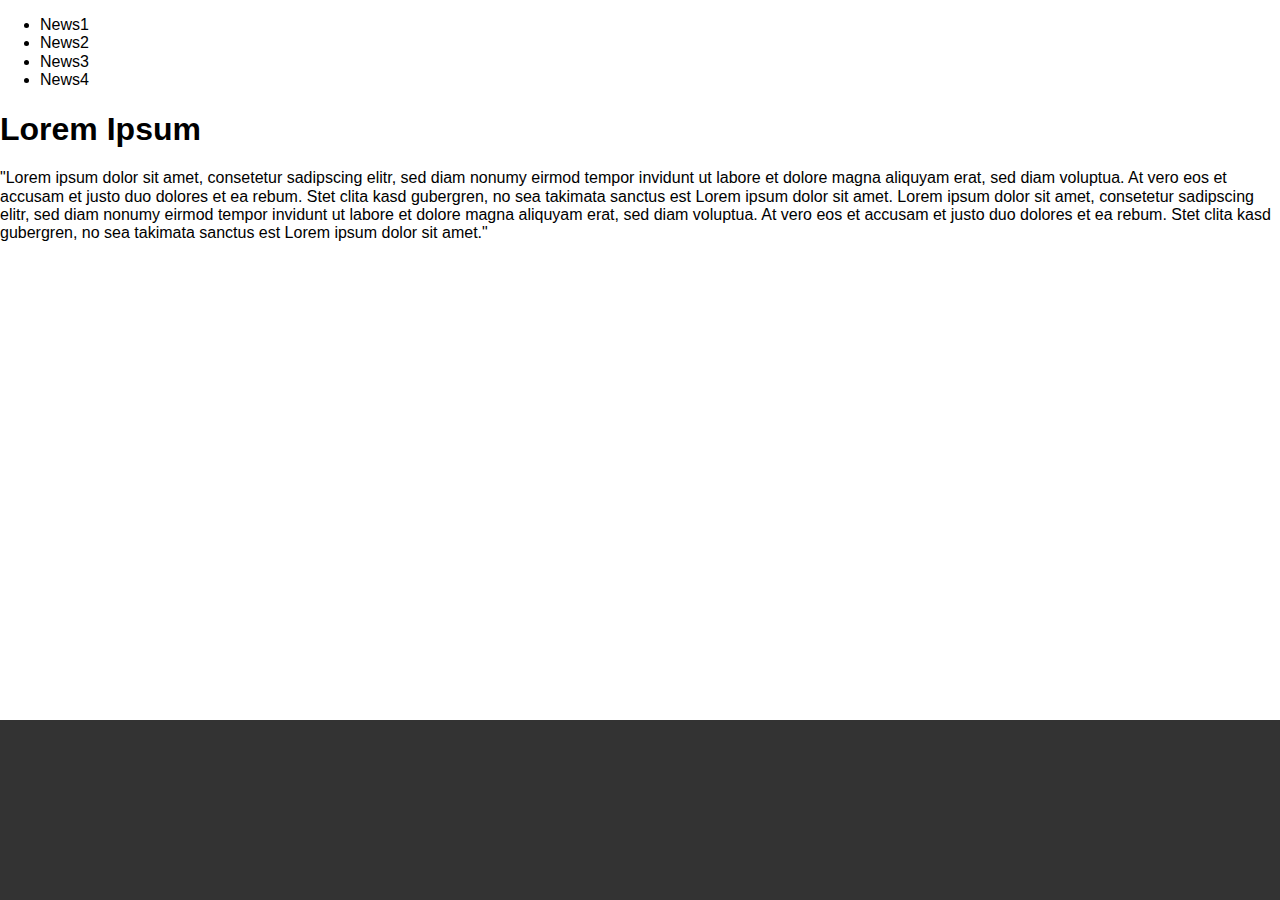
==== html/index.html @ f482f807 "Definig global CSS-Styles and HTML-structure" ====
<!DOCTYPE html>
<html lang="en" >
<head>
  <meta charset="UTF-8">
    <title>Techdivision Hot News</title>
    <link rel="stylesheet" href="../css/config.css">
    <link rel="stylesheet" href="../css/news.css">
    <link rel="stylesheet" href="../css/normalize.min.css">
    <link rel="stylesheet" href="../css/ticker-wrap.css">
</head>

<body onload="start"();">
    <div class="news-list">
      <ul>
        <li>News1</li>
        <li>News2</li>
        <li>News3</li>
        <li>News4</li>
      </ul>
    </div>
    <div class="news-details">
      <h1>Lorem Ipsum</h1>
      <p>
"Lorem ipsum dolor sit amet, consetetur sadipscing elitr, sed diam nonumy eirmod tempor invidunt ut labore et dolore magna aliquyam erat, sed diam voluptua. At vero eos et accusam et justo duo dolores et ea rebum. Stet clita kasd gubergren, no sea takimata sanctus est Lorem ipsum dolor sit amet. Lorem ipsum dolor sit amet, consetetur sadipscing elitr, sed diam nonumy eirmod tempor invidunt ut labore et dolore magna aliquyam erat, sed diam voluptua. At vero eos et accusam et justo duo dolores et ea rebum. Stet clita kasd gubergren, no sea takimata sanctus est Lorem ipsum dolor sit amet."
      </p>
    </div>

    <div class="qr-code-icon">

    </div>

     <div class="ticker-wrap">
       <div class="ticker">
         <div class="ticker__item">+++ News Title 1 +++</div>
         <div class="ticker__item">+++ News Title 2 +++</div>
         <div class="ticker__item">+++ News Title 3 +++</div>
         <div class="ticker__item">+++ News Title 4 +++</div>
       </div>
     </div>

    
<script src="../js/news.js"></script>

</body>
</html>
---- css/config.css ----
:root {
    --td-ci-ticker-wrap-news-title: #333333; /*dark grey*/
    --td-ci-ticker-wrap-bg: #56bcab; /*blue*/
    --td-ci-news-list-element: #56bcab; /*blue*/
    --td-ci-news-list-current-element: #a91412; /*red*/
    --td-ci-news-list-bg: #888888; /*light grey*/
    --td-ci-news-details-news: #000000; /*black*/
    --td-ci-news-details-bg: #ebebeb; /*lighter grey*/
    --td-ci-qr-code-icon: #ebebeb; /*lighter grey*/
}
---- css/news.css ----
#news-list{
  position: fixed;
  top: 0;
  left: 0;
  width: 20%;
  height: 80%;
  background-color: var(--td-ci-news-list-bg:);
  box-sizing: border-box;
}

#news-details{ 
  position: fixed;
  top: 0;
  right: 0;
  width: 80%;
  height: 80%;
  background-color: var(--td-ci-news-details-bg);
  box-sizing: border-box;
}
---- css/ticker-wrap.css ----
* {
  box-sizing: border-box;
}

@-webkit-keyframes ticker {
  0% {
    -webkit-transform: translate3d(0, 0, 0);
    transform: translate3d(0, 0, 0);
    visibility: visible;
  }
  100% {
    -webkit-transform: translate3d(-100%, 0, 0);
    transform: translate3d(-100%, 0, 0);
  }
}
@keyframes ticker {
  0% {
    -webkit-transform: translate3d(0, 0, 0);
    transform: translate3d(0, 0, 0);
    visibility: visible;
  }
  100% {
    -webkit-transform: translate3d(-100%, 0, 0);
    transform: translate3d(-100%, 0, 0);
  }
}
.ticker-wrap {
  position: fixed;
  bottom: 0;
  width: 100%;
  overflow: hidden;
  height: 20%;
  background-color: var(--td-ci-ticker-wrap-news-title);
  padding-left: 100%;
  box-sizing: content-box;
}
.ticker-wrap .ticker {
  display: inline-block;
  height: 10rem;
  line-height: 10rem;
  white-space: nowrap;
  padding-right: 100%;
  box-sizing: content-box;
  -webkit-animation-iteration-count: infinite;
  animation-iteration-count: infinite;
  -webkit-animation-timing-function: linear;
  animation-timing-function: linear;
  -webkit-animation-name: ticker;
  animation-name: ticker;
  -webkit-animation-duration: 45s;
  animation-duration: 45s;
}
.ticker-wrap .ticker__item {
  display: inline-block;
  padding: 0 6rem;
  font-size: 6rem;
  color: var(--td-ci-ticker-wrap-bg);
}
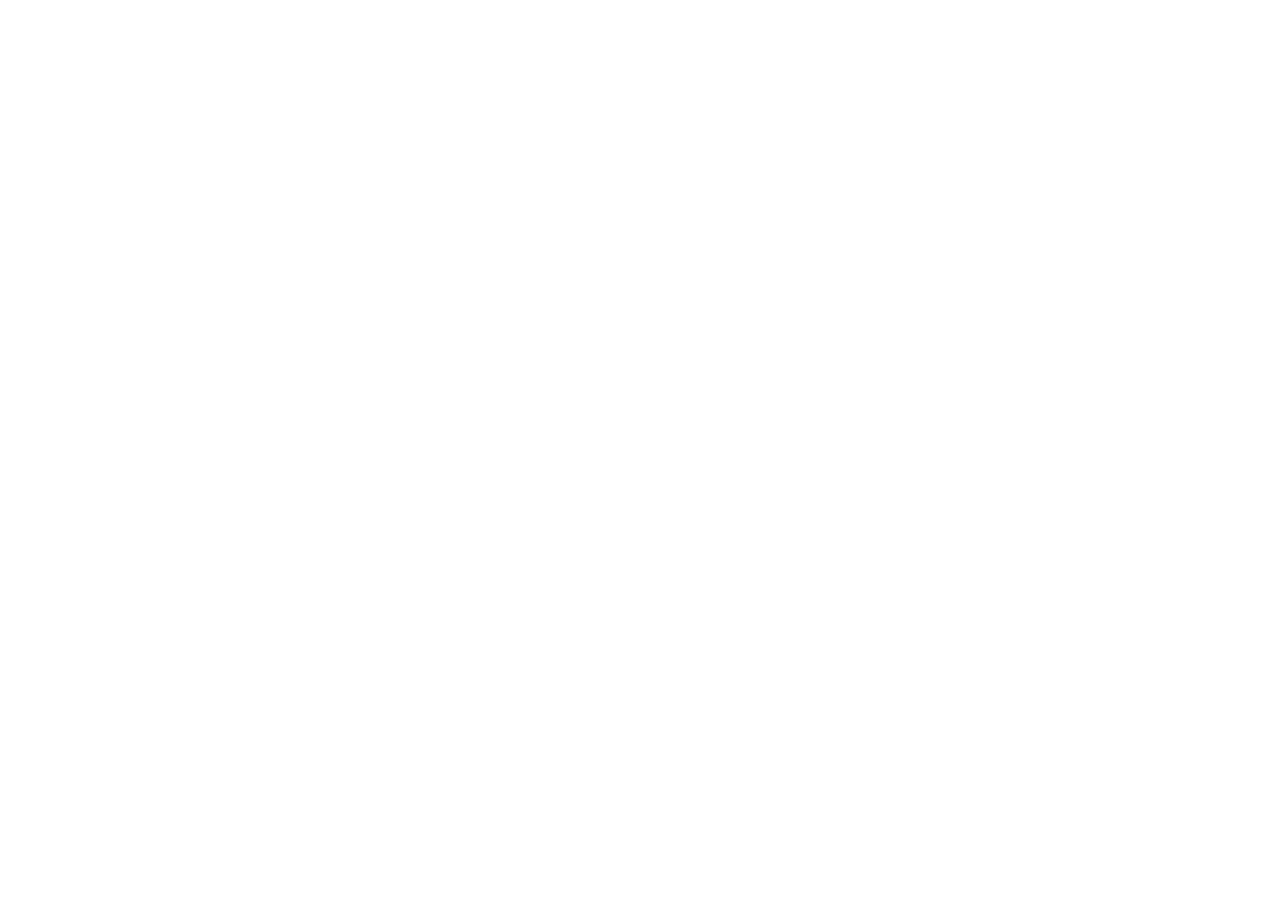
==== commit 819f67a7: "HTML skeleton ready for injection." ====
--- a/html/index.html
+++ b/html/index.html
@@ -2,44 +2,18 @@
 <html lang="en" >
 <head>
   <meta charset="UTF-8">
-    <title>Techdivision Hot News</title>
-    <link rel="stylesheet" href="../css/config.css">
-    <link rel="stylesheet" href="../css/news.css">
-    <link rel="stylesheet" href="../css/normalize.min.css">
-    <link rel="stylesheet" href="../css/ticker-wrap.css">
+  <title>Techdivision Hot News</title>
+  <link rel="stylesheet" href="../css/normalize.min.css">
+  <link rel="stylesheet" href="../css/ticker-wrap.css">
+  <script src="../js/jquery.js"></script>
+  <script src="../js/news.js"></script>
 </head>
 
-<body onload="start"();">
-    <div class="news-list">
-      <ul>
-        <li>News1</li>
-        <li>News2</li>
-        <li>News3</li>
-        <li>News4</li>
-      </ul>
-    </div>
-    <div class="news-details">
-      <h1>Lorem Ipsum</h1>
-      <p>
-"Lorem ipsum dolor sit amet, consetetur sadipscing elitr, sed diam nonumy eirmod tempor invidunt ut labore et dolore magna aliquyam erat, sed diam voluptua. At vero eos et accusam et justo duo dolores et ea rebum. Stet clita kasd gubergren, no sea takimata sanctus est Lorem ipsum dolor sit amet. Lorem ipsum dolor sit amet, consetetur sadipscing elitr, sed diam nonumy eirmod tempor invidunt ut labore et dolore magna aliquyam erat, sed diam voluptua. At vero eos et accusam et justo duo dolores et ea rebum. Stet clita kasd gubergren, no sea takimata sanctus est Lorem ipsum dolor sit amet."
-      </p>
-    </div>
-
-    <div class="qr-code-icon">
-
-    </div>
-
-     <div class="ticker-wrap">
-       <div class="ticker">
-         <div class="ticker__item">+++ News Title 1 +++</div>
-         <div class="ticker__item">+++ News Title 2 +++</div>
-         <div class="ticker__item">+++ News Title 3 +++</div>
-         <div class="ticker__item">+++ News Title 4 +++</div>
-       </div>
-     </div>
-
-    
-<script src="../js/news.js"></script>
-
+<body onload="start();">
+  <div id="root">
+    <div id="sidebar"></div>
+    <div id="ticker"></div>
+    <div id="main"></div>
+  </div>
 </body>
 </html>
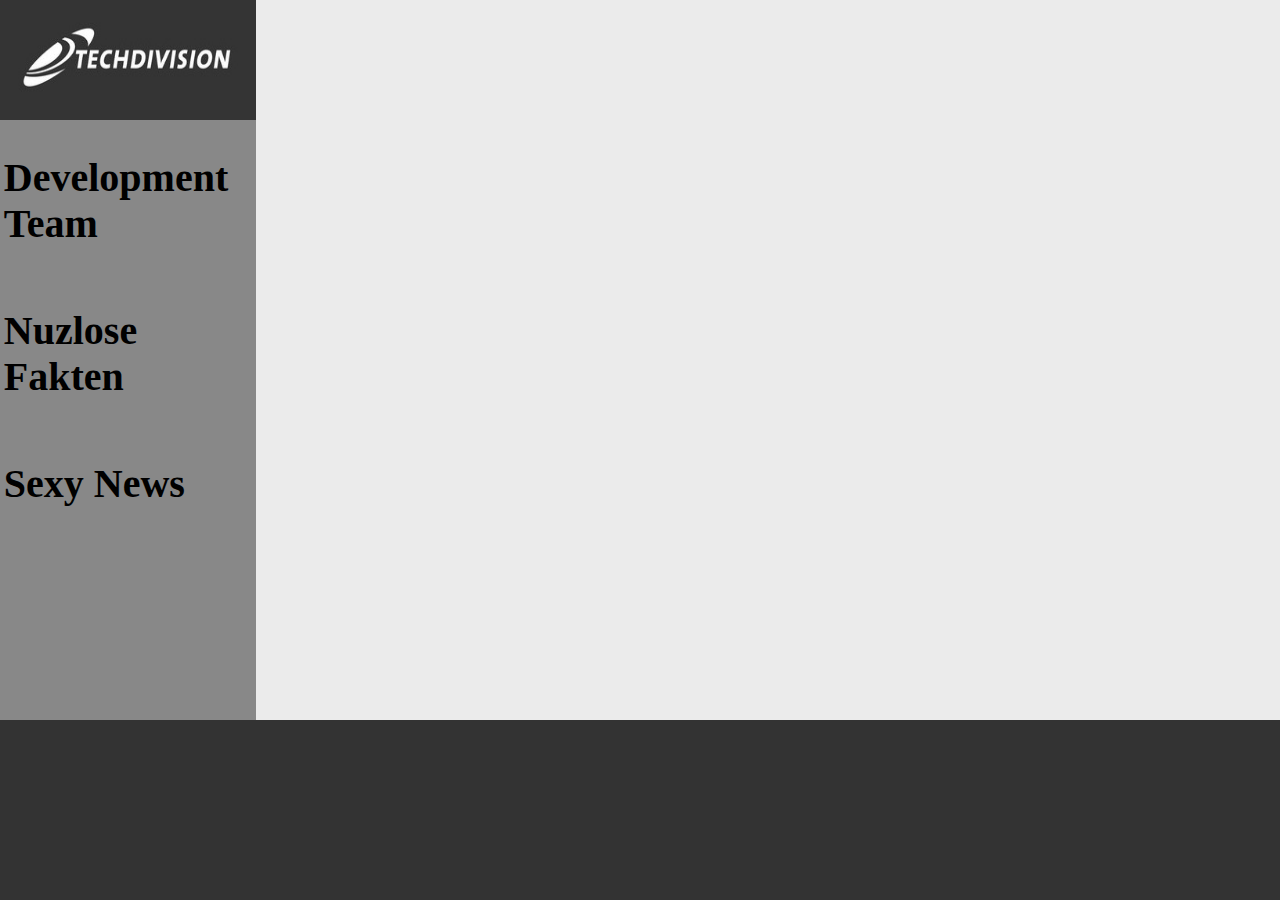
==== commit 19be9cbc: "Working sidebar and ticker." ====
--- a/html/index.html
+++ b/html/index.html
@@ -2,18 +2,26 @@
 <html lang="en" >
 <head>
   <meta charset="UTF-8">
-  <title>Techdivision Hot News</title>
-  <link rel="stylesheet" href="../css/normalize.min.css">
-  <link rel="stylesheet" href="../css/ticker-wrap.css">
-  <script src="../js/jquery.js"></script>
-  <script src="../js/news.js"></script>
+    <title>Techdivision Hot News</title>
+    <link rel="stylesheet" href="../css/config.css">
+    <link rel="stylesheet" href="../css/news.css">
+    <link rel="stylesheet" href="../css/normalize.min.css">
+    <link rel="stylesheet" href="../css/ticker-wrap.css">
+    <script src="../js/jquery.js"></script>
+    <script src="../js/news.js"></script>
 </head>
+<body onload="start();">
 
-<body onload="start();">
   <div id="root">
-    <div id="sidebar"></div>
-    <div id="ticker"></div>
+    <div id="sidebar">
+      <img id=logo-techdivision src="../img/logo_techdivision_cut.jpg" alt="Techdivision">
+      <div id="news_list"></div>
+    </div>
     <div id="main"></div>
+    <div class="ticker-wrap">
+      <div id="ticker" class="ticker"></div>
+    </div>
   </div>
+
 </body>
 </html>
--- a/css/config.css
+++ b/css/config.css
@@ -0,0 +1,10 @@
+:root {
+    --td-ci-ticker-wrap-news-title: #333333; /*dark grey*/
+    --td-ci-ticker-wrap-bg: #56bcab; /*blue*/
+    --td-ci-news-list-element: #56bcab; /*blue*/
+    --td-ci-news-list-current-element: #a91412; /*red*/
+    --td-ci-news-list-bg: #888888; /*light grey*/
+    --td-ci-news-details-news: #000000; /*black*/
+    --td-ci-news-details-bg: #ebebeb; /*lighter grey*/
+    --td-ci-qr-code-icon: #ebebeb; /*lighter grey*/
+}
--- a/css/news.css
+++ b/css/news.css
@@ -0,0 +1,104 @@
+#root {
+  position: fixed;
+  top: 0;
+  left: 0;
+  width: 100%;
+  height: 80%;
+  background-color: var(--td-ci-news-list-bg);
+  font-family: "HelveticaNeue-CondensedBold", "Helvetica Neue";
+  box-sizing: border-box;
+
+}
+#sidebar {
+  position: fixed;
+  top: 0;
+  left: 0;
+  width: 20%;
+  height: 80%;
+  background-color: var(--td-ci-news-list-bg:);
+  box-sizing: border-box;
+
+}
+
+#logo-techdivision {
+  width: 100%;
+  height: 16.6%;
+}
+
+#news-list{ 
+  width: 100%;
+  height: 83.4%;
+}
+
+.news-element{
+  font-family: "HelveticaNeue-CondensedBold", "Helvetica Neue";
+  width: 100%;
+  height 100%;
+  background-color: var(--td-ci-news-list-bg:);
+  box-sizing: border-box;
+  padding: 1.5%;
+  font-size:20px;
+}
+
+#selected {
+  font-family: "HelveticaNeue-CondensedBold", "Helvetica Neue";
+  width: 100%;
+  height 100%;
+  background-color: var(--td-ci-news-list-bg:);
+  box-sizing: border-box;
+  padding: 1.5%;
+  font-size: 20px;
+  font-color: var(--td-ci-news-list-current-element);
+
+}
+
+
+
+#main{ 
+  position: fixed;
+  top: 0;
+  right: 0;
+  width: 80%;
+  height: 80%;
+  font-family: "HelveticaNeue-CondensedBold", "Helvetica Neue";
+  background-color: var(--td-ci-news-details-bg);
+  box-sizing: border-box;
+}
+
+#title-container{
+  position:fixed;
+  top: 0;
+  right: 0;
+  width: 80%;
+  height: 16.6%;
+  padding-left: 1%;
+}
+
+#title{
+  vertical-align: bottom;
+  font-family: "HelveticaNeue-CondensedBold", "Helvetica Neue";
+  font-size: 56px;
+  color: var(--td-ci-news-list-current-element);
+}
+
+#content-container{
+  position:fixed;
+  top: 16.6%;
+  right: 0;
+  width: 80%;
+  height: 63.4%;
+  padding-left: 1%;
+}
+
+#content{
+  font-family: "HelveticaNeue-CondensedBold", "Helvetica Neue";
+  font-size: 40px;
+  vertical-align: top;
+  font-color: var(--td-ci-news-list-current-element);
+}
+
+
+
+
+
+
--- a/css/ticker-wrap.css
+++ b/css/ticker-wrap.css
@@ -36,8 +36,8 @@
 }
 .ticker-wrap .ticker {
   display: inline-block;
-  height: 10rem;
-  line-height: 10rem;
+  height: 4rem;
+  line-height: 4rem;
   white-space: nowrap;
   padding-right: 100%;
   box-sizing: content-box;
@@ -52,7 +52,7 @@
 }
 .ticker-wrap .ticker__item {
   display: inline-block;
-  padding: 0 6rem;
-  font-size: 6rem;
+  padding: 0 2.5rem;
+  font-size: 2.5rem;
   color: var(--td-ci-ticker-wrap-bg);
 }
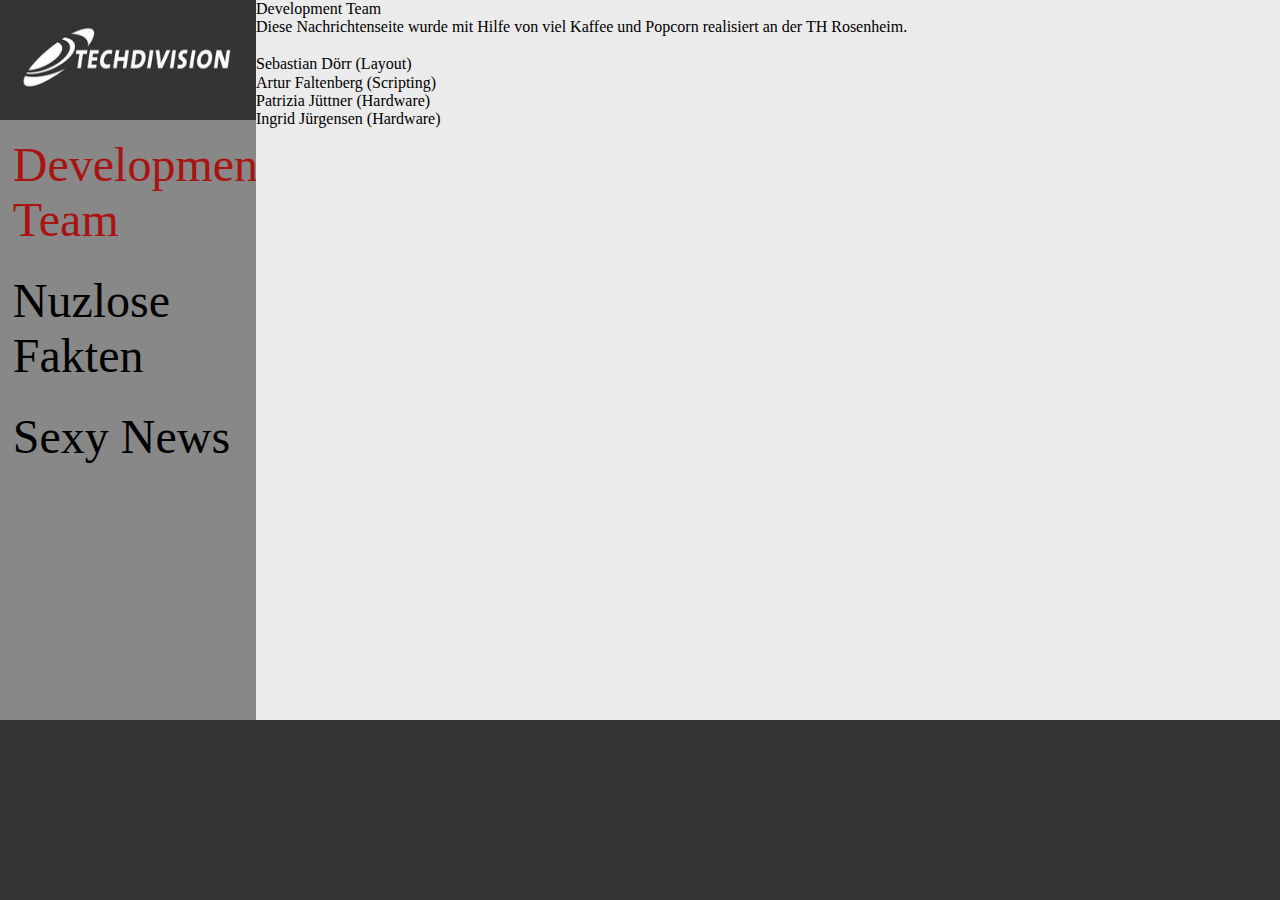
==== commit e6e25855: "Main area updates, news are sliding." ====
--- a/html/index.html
+++ b/html/index.html
@@ -17,7 +17,10 @@
       <img id=logo-techdivision src="../img/logo_techdivision_cut.jpg" alt="Techdivision">
       <div id="news_list"></div>
     </div>
-    <div id="main"></div>
+    <div id="main">
+      <div id="title-container"></div>
+      <div id="content-container"></div>
+    </div>
     <div class="ticker-wrap">
       <div id="ticker" class="ticker"></div>
     </div>
--- a/css/news.css
+++ b/css/news.css
@@ -9,6 +9,7 @@
   box-sizing: border-box;
 
 }
+
 #sidebar {
   position: fixed;
   top: 0;
@@ -36,8 +37,8 @@
   height 100%;
   background-color: var(--td-ci-news-list-bg:);
   box-sizing: border-box;
-  padding: 1.5%;
-  font-size:20px;
+  padding: 5%;
+  font-size: 3rem;
 }
 
 #selected {
@@ -46,13 +47,11 @@
   height 100%;
   background-color: var(--td-ci-news-list-bg:);
   box-sizing: border-box;
-  padding: 1.5%;
-  font-size: 20px;
-  font-color: var(--td-ci-news-list-current-element);
+  padding: 5%;
+  font-size: 3rem;
+  color: var(--td-ci-news-list-current-element);
 
 }
-
-
 
 #main{ 
   position: fixed;
@@ -65,40 +64,29 @@
   box-sizing: border-box;
 }
 
-#title-container{
+#title{
   position:fixed;
   top: 0;
   right: 0;
   width: 80%;
   height: 16.6%;
-  padding-left: 1%;
-}
-
-#title{
+  padding: 1%;
   vertical-align: bottom;
+  text-align: center;
   font-family: "HelveticaNeue-CondensedBold", "Helvetica Neue";
-  font-size: 56px;
+  font-size: 5rem;
   color: var(--td-ci-news-list-current-element);
 }
 
-#content-container{
+#content{
   position:fixed;
   top: 16.6%;
   right: 0;
   width: 80%;
   height: 63.4%;
   padding-left: 1%;
-}
-
-#content{
   font-family: "HelveticaNeue-CondensedBold", "Helvetica Neue";
-  font-size: 40px;
+  font-size: 2.5rem;
   vertical-align: top;
   font-color: var(--td-ci-news-list-current-element);
 }
-
-
-
-
-
-
--- a/css/ticker-wrap.css
+++ b/css/ticker-wrap.css
@@ -36,8 +36,8 @@
 }
 .ticker-wrap .ticker {
   display: inline-block;
-  height: 4rem;
-  line-height: 4rem;
+  height: 12rem;
+  line-height: 12rem;
   white-space: nowrap;
   padding-right: 100%;
   box-sizing: content-box;
@@ -52,7 +52,7 @@
 }
 .ticker-wrap .ticker__item {
   display: inline-block;
-  padding: 0 2.5rem;
-  font-size: 2.5rem;
+  padding: 0 6rem;
+  font-size: 6rem;
   color: var(--td-ci-ticker-wrap-bg);
 }
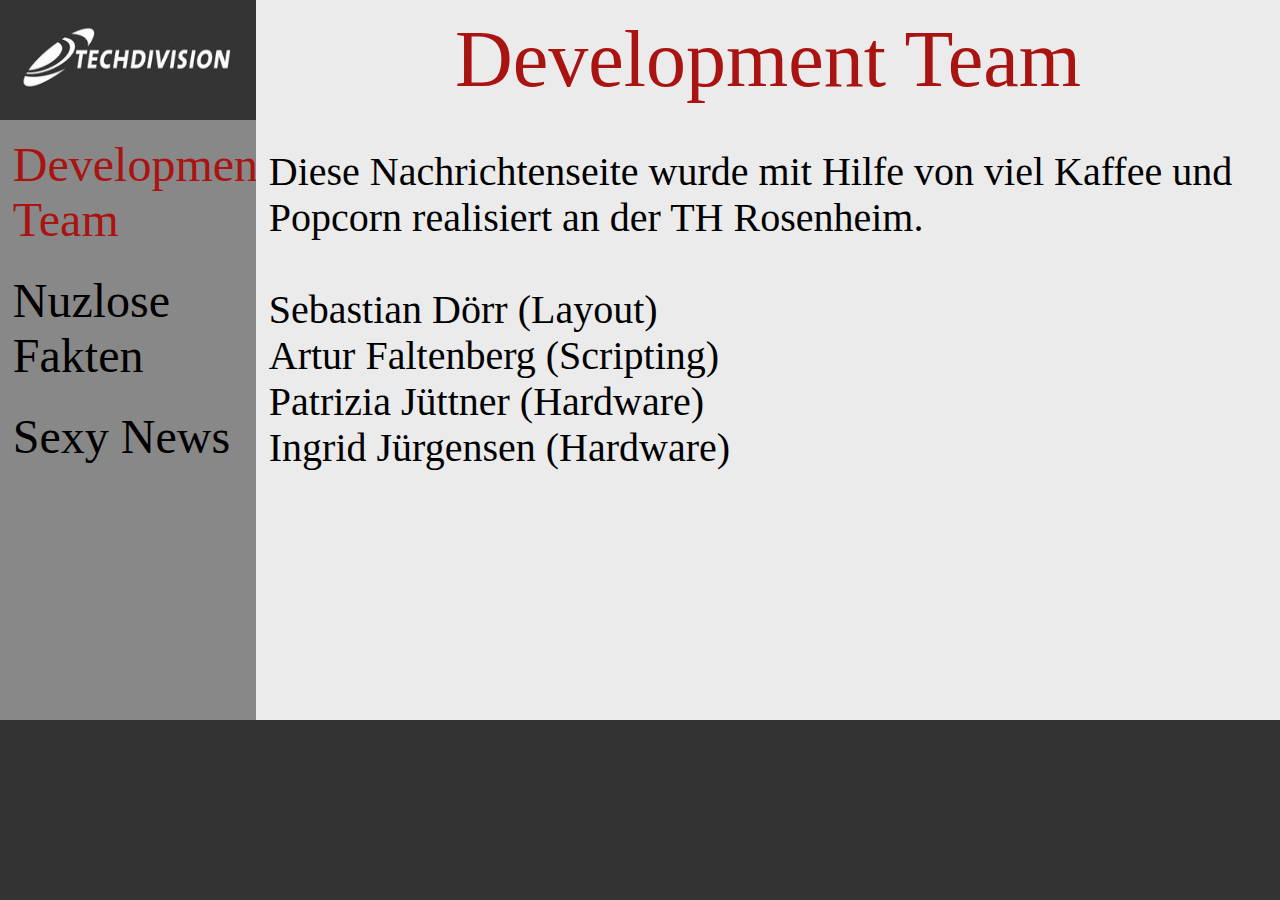
==== commit 9a6f17ad: "Merge commit." ====
--- a/html/index.html
+++ b/html/index.html
@@ -18,8 +18,8 @@
       <div id="news_list"></div>
     </div>
     <div id="main">
-      <div id="title-container"></div>
-      <div id="content-container"></div>
+      <div id="title"></div>
+      <div id="content"></div>
     </div>
     <div class="ticker-wrap">
       <div id="ticker" class="ticker"></div>
